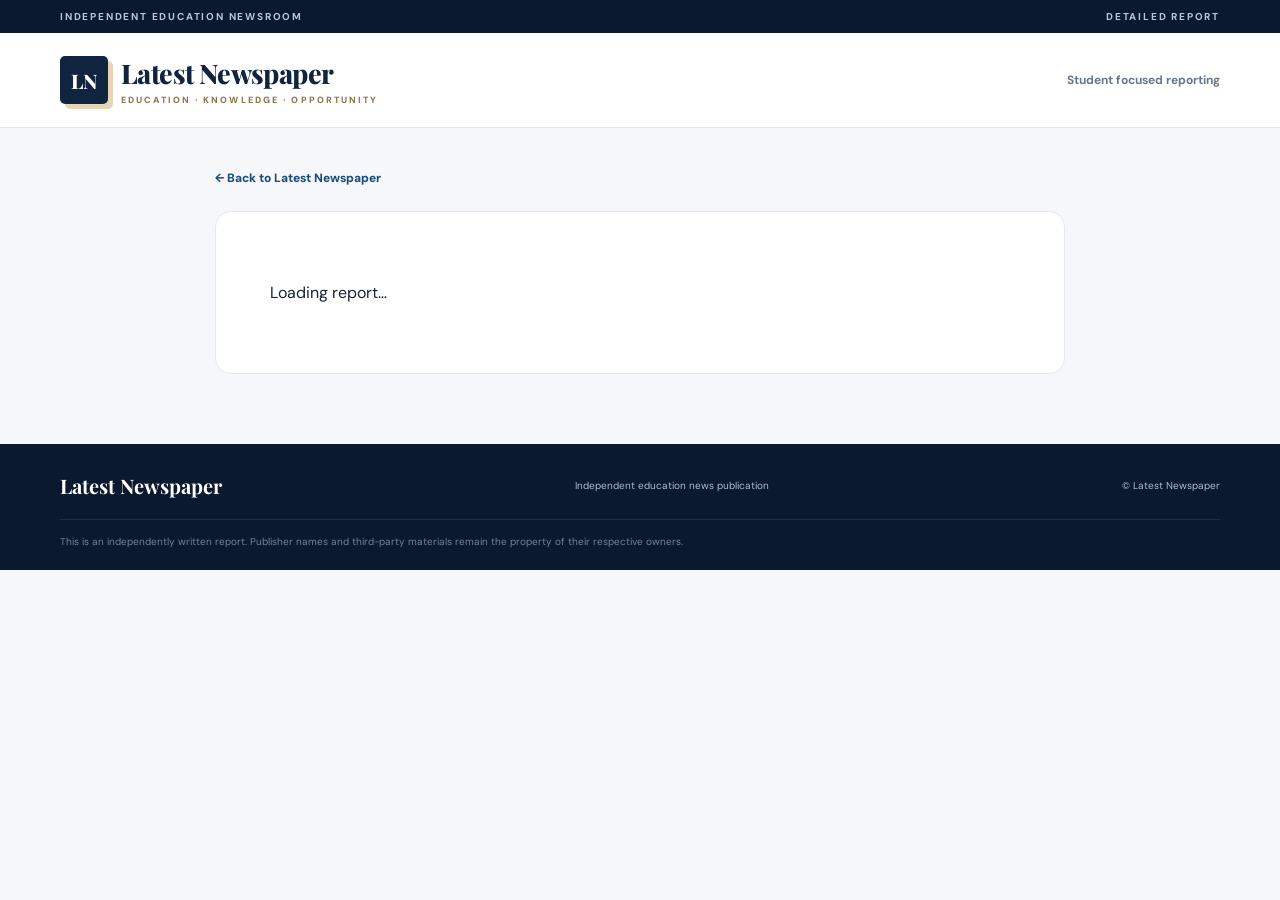
==== article.html @ 0f65c591 "feat: add internal article detail page" ====
<!doctype html>
<html lang="en">
<head>
  <meta charset="utf-8"><meta name="viewport" content="width=device-width,initial-scale=1">
  <meta name="theme-color" content="#10233f">
  <meta name="description" content="Read the full independent education news report on Latest Newspaper.">
  <title>News Report | Latest Newspaper</title>
  <link rel="preconnect" href="https://fonts.googleapis.com"><link rel="preconnect" href="https://fonts.gstatic.com" crossorigin>
  <link href="https://fonts.googleapis.com/css2?family=DM+Sans:wght@400;500;600;700;800&family=Playfair+Display:wght@600;700;800&display=swap" rel="stylesheet">
  <link rel="stylesheet" href="./styles.css">
  <style>
    .article-wrap{max-width:850px;margin:38px auto 70px}.back-link{display:inline-block;color:#1b4d7c;text-decoration:none;font-size:12px;font-weight:800;margin-bottom:25px}.article-paper{background:#fff;border:1px solid var(--line);border-radius:16px;padding:clamp(24px,5vw,54px)}.article-meta{display:flex;gap:12px;align-items:center;flex-wrap:wrap;margin-bottom:18px}.article-paper h1{font:700 clamp(30px,5vw,46px)/1.16 "Playfair Display",serif;color:var(--navy);margin:0 0 18px}.article-summary{font-size:17px;line-height:1.75;color:#53647a;border-left:3px solid var(--gold);padding:4px 0 4px 18px;margin:0 0 28px}.article-body{font-size:15px;line-height:1.9;color:#344256}.article-body p{margin:0 0 19px}.article-source{border-top:1px solid var(--line);margin-top:32px;padding-top:18px;font-size:11px;line-height:1.7;color:#7a8796}.article-error{text-align:center;padding:70px 20px;color:var(--muted)}
  </style>
</head>
<body>
  <div class="topline"><div class="wrap topline-inner"><span>INDEPENDENT EDUCATION NEWSROOM</span><span>DETAILED REPORT</span></div></div>
  <header class="masthead"><div class="wrap masthead-inner"><a class="brand" href="./"><span class="brand-mark">LN</span><span><strong>Latest Newspaper</strong><small>EDUCATION · KNOWLEDGE · OPPORTUNITY</small></span></a><div class="masthead-note">Student focused reporting</div></div></header>
  <main class="wrap article-wrap"><a class="back-link" href="./">← Back to Latest Newspaper</a><article id="article" class="article-paper" aria-live="polite"><p>Loading report…</p></article></main>
  <footer><div class="wrap footer-inner"><a class="footer-brand" href="./">Latest Newspaper</a><span>Independent education news publication</span><span>© <span id="year"></span> Latest Newspaper</span></div><div class="wrap footer-note">This is an independently written report. Publisher names and third-party materials remain the property of their respective owners.</div></footer>
  <script src="./article.js" defer></script>
</body></html>
---- styles.css ----
:root{--navy:#10233f;--navy2:#18375d;--ink:#172235;--muted:#697789;--line:#e5e9ef;--paper:#f5f7fa;--gold:#c79b52;--white:#fff;--radius:18px}*{box-sizing:border-box}html{scroll-behavior:smooth}body{margin:0;background:var(--paper);color:var(--ink);font-family:"DM Sans",sans-serif}.wrap{width:min(1160px,calc(100% - 40px));margin:auto}.topline{background:#0a192d;color:#b9c7d9;font-size:10px;letter-spacing:1.8px;font-weight:700}.topline-inner{display:flex;justify-content:space-between;padding:10px 0}.masthead{background:#fff;border-bottom:1px solid var(--line)}.masthead-inner{min-height:94px;display:flex;align-items:center;justify-content:space-between}.brand{display:flex;align-items:center;gap:13px;text-decoration:none;color:var(--navy)}.brand-mark{height:48px;width:48px;background:var(--navy);color:#fff;display:grid;place-items:center;font-family:"Playfair Display",serif;font-size:20px;font-weight:800;border-radius:5px;box-shadow:5px 5px 0 #e7d5b8}.brand strong{display:block;font:800 27px "Playfair Display",serif;letter-spacing:-.6px}.brand small{display:block;margin-top:3px;color:#8b744e;font-size:9px;letter-spacing:2.1px;font-weight:800}.masthead-note{font-size:12px;color:var(--muted);font-weight:700}.live-dot{display:inline-block;width:7px;height:7px;background:#2b9a71;border-radius:50%;margin-right:7px}.divider{padding:0 9px;color:#c8ced6}.nav{background:var(--navy);position:sticky;top:0;z-index:20;box-shadow:0 5px 18px #0a192d18}.nav-inner{display:flex;gap:4px;overflow:auto;scrollbar-width:none}.nav-inner::-webkit-scrollbar{display:none}.nav-link{flex:none;background:transparent;color:#d6e0ec;border:0;padding:16px 14px;font:700 12px "DM Sans",sans-serif;cursor:pointer;border-bottom:3px solid transparent}.nav-link:hover,.nav-link.active{color:#fff;border-bottom-color:var(--gold)}.page{padding-bottom:56px}.intro{margin:34px 0 44px;background:linear-gradient(115deg,#10233f,#1d4168);color:#fff;min-height:260px;padding:40px 46px;display:flex;justify-content:space-between;align-items:center;border-radius:var(--radius);overflow:hidden;position:relative}.intro:after{content:"";position:absolute;width:380px;height:380px;border:1px solid #ffffff18;border-radius:50%;right:210px;top:-200px;box-shadow:0 0 0 45px #ffffff08,0 0 0 90px #ffffff05}.eyebrow{font-size:10px;letter-spacing:2px;font-weight:800;color:var(--gold);margin:0 0 11px}.intro h1{font:700 clamp(36px,5vw,54px)/1.04 "Playfair Display",serif;margin:0;letter-spacing:-1px}.intro h1 em{color:#e3c38e;font-weight:600}.intro-copy{color:#c2d0df;font-size:14px;max-width:440px;line-height:1.7;margin:15px 0 0}.intro-side{z-index:1;border-left:1px solid #ffffff35;padding:10px 0 10px 30px;min-width:220px}.issue-label{font-size:9px;letter-spacing:1.7px;color:#e2c18b;font-weight:800}.intro-side strong{display:block;font:600 22px/1.35 "Playfair Display",serif;margin:13px 0}.issue-date{font-size:11px;color:#b7c8d9}.tools{margin-bottom:18px}.section-heading{display:flex;align-items:end;justify-content:space-between}.section-heading h2,.about-strip h2{font:700 30px "Playfair Display",serif;margin:0;color:var(--navy)}.story-count{font-size:12px;color:var(--muted);padding-bottom:5px}.search-row{display:flex;gap:10px;margin-top:20px}.searchbox{display:flex;align-items:center;gap:12px;background:#fff;border:1px solid var(--line);border-radius:10px;padding:0 15px;flex:1;color:#8b97a7}.searchbox span{font-size:24px}.searchbox input{border:0;outline:0;width:100%;height:48px;font:500 13px "DM Sans",sans-serif;color:var(--ink);background:transparent}.refresh-btn{border:1px solid #d7dee8;background:#fff;color:var(--navy);border-radius:10px;padding:0 18px;font:700 12px "DM Sans",sans-serif;cursor:pointer}.refresh-btn:hover{background:var(--navy);color:#fff}.status{font-size:11px;color:var(--muted);margin:14px 0}.news-grid{display:grid;grid-template-columns:repeat(3,1fr);gap:17px}.news-card{background:#fff;border:1px solid var(--line);border-radius:14px;padding:22px;min-height:218px;display:flex;flex-direction:column;transition:transform .2s,box-shadow .2s}.news-card:hover{transform:translateY(-3px);box-shadow:0 12px 28px #15294310}.news-card.featured{grid-column:span 2;background:#fffdf9;border-color:#e8ddcb}.card-meta{display:flex;justify-content:space-between;gap:10px;align-items:center;margin-bottom:15px}.tag{font-size:9px;letter-spacing:1.1px;text-transform:uppercase;font-weight:800;color:#8a6737;background:#f5eddf;padding:6px 8px;border-radius:4px}.date{font-size:10px;color:#8994a2}.news-card h3{font:700 19px/1.35 "Playfair Display",serif;color:var(--navy);margin:0 0 12px}.news-card.featured h3{font-size:25px;max-width:650px}.summary{font-size:12px;line-height:1.65;color:#647184;margin:0 0 20px}.card-bottom{margin-top:auto;display:flex;justify-content:space-between;align-items:center;gap:12px}.source{font-size:10px;color:#8b96a4;font-weight:700}.read-link{font-size:11px;color:#1b4d7c;font-weight:800;text-decoration:none}.read-link:hover{text-decoration:underline}.empty-state{padding:55px 20px;text-align:center;color:var(--muted)}.empty-state strong,.empty-state span{display:block}.empty-state span{font-size:12px;margin-top:7px}.study-promo{margin:55px 0 45px;background:#e9eef4;border-radius:var(--radius);padding:34px 40px;display:flex;align-items:center;justify-content:space-between;overflow:hidden}.promo-copy{max-width:640px}.promo-copy h2{font:700 29px "Playfair Display",serif;color:var(--navy);margin:0 0 10px}.promo-copy>p:not(.eyebrow){font-size:13px;line-height:1.7;color:#647184;margin:0 0 18px}.promo-link{display:inline-flex;gap:12px;align-items:center;background:var(--navy);color:#fff;text-decoration:none;padding:12px 17px;border-radius:7px;font-size:12px;font-weight:800}.promo-link:hover{background:#244c78}.promo-stamp{width:126px;height:126px;border:1px solid #b8c5d3;border-radius:50%;display:flex;flex-direction:column;align-items:center;justify-content:center;color:#8a6737;transform:rotate(-12deg);flex:none}.promo-stamp strong{font:800 25px "Playfair Display",serif;color:var(--navy)}.promo-stamp span{font-size:8px;letter-spacing:2px;font-weight:800}.about-strip{border-top:1px solid var(--line);padding-top:27px;display:grid;grid-template-columns:1fr 1fr;gap:40px;align-items:center}.about-strip h2{font-size:24px}.about-strip>p{font-size:12px;line-height:1.8;color:var(--muted);margin:0}footer{background:#0a192d;color:#aebdd0;padding:28px 0 20px}.footer-inner{display:flex;justify-content:space-between;align-items:center;gap:15px}.footer-brand{font:700 20px "Playfair Display",serif;color:#fff;text-decoration:none}.footer-inner span{font-size:10px}.footer-note{font-size:10px;line-height:1.6;color:#71849c;border-top:1px solid #ffffff18;margin-top:20px;padding-top:14px}@media(max-width:800px){.news-grid{grid-template-columns:repeat(2,1fr)}.intro{padding:32px}.intro-side{min-width:175px;padding-left:20px}.masthead-note{font-size:10px}.brand strong{font-size:23px}}@media(max-width:580px){.wrap{width:min(100% - 28px,1160px)}.topline-inner{font-size:8px;letter-spacing:1px}.masthead-inner{min-height:78px}.brand-mark{height:40px;width:40px}.brand strong{font-size:19px}.brand small{font-size:7px;letter-spacing:1.4px}.masthead-note{font-size:0}.masthead-note .live-dot{font-size:0}.divider{display:none}.nav-link{padding:14px 11px;font-size:11px}.intro{display:block;margin:22px 0 32px;padding:29px 24px}.intro h1{font-size:39px}.intro-side{border-left:0;border-top:1px solid #ffffff35;margin-top:23px;padding:17px 0 0;min-width:0}.intro-side strong{font-size:18px;margin:7px 0}.section-heading h2{font-size:26px}.story-count{font-size:10px}.searchbox input{height:44px;font-size:11px}.refresh-btn{padding:0 12px}.news-grid{grid-template-columns:1fr;gap:12px}.news-card,.news-card.featured{grid-column:auto;min-height:0;padding:19px}.news-card.featured h3{font-size:21px}.study-promo{margin:38px 0;padding:25px 22px}.promo-stamp{width:82px;height:82px}.promo-stamp strong{font-size:17px}.promo-stamp span{font-size:6px}.promo-copy h2{font-size:23px}.about-strip{grid-template-columns:1fr;gap:12px}.footer-inner{flex-wrap:wrap}.footer-inner span{width:100%}}

/* Commercial advertising inventory */
.ad-banner{position:relative;display:flex;min-height:104px;align-items:center;justify-content:center;flex-direction:column;gap:7px;padding:18px 22px;margin:22px 0;background:#fff;border:1px dashed #c8d1dc;border-radius:12px;text-align:center;color:#66758a}
.ad-label{font-size:9px;letter-spacing:1.8px;font-weight:800;color:#8a6737}
.ad-placeholder{font:600 14px "DM Sans",sans-serif;color:#65758a}
.ad-dimensions{font-size:9px;color:#98a2af}
.ad-leaderboard{min-height:112px;margin:0 0 36px}
.ad-footer{min-height:120px;margin:38px 0 0}
.ad-infeed{grid-column:1/-1;min-height:100px;margin:0;background:#f0f3f7}
@media(max-width:580px){.ad-banner{min-height:88px;padding:14px}.ad-leaderboard{margin-bottom:28px}.ad-infeed{min-height:86px}.ad-footer{margin-top:28px}}
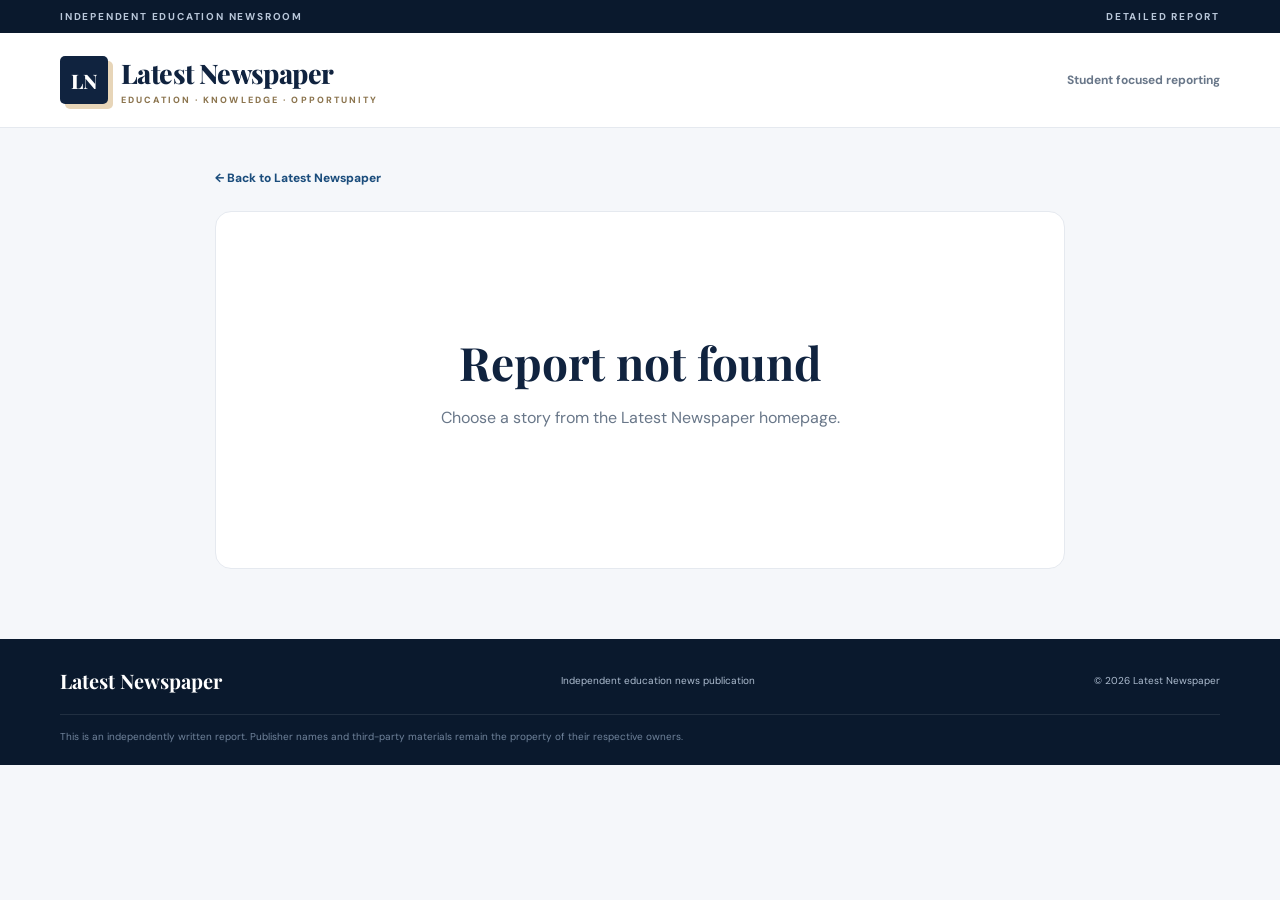
==== commit 8ec94473: "Add accessible read-aloud controls to article page" ====
--- a/article.html
+++ b/article.html
@@ -9,7 +9,7 @@
   <link href="https://fonts.googleapis.com/css2?family=DM+Sans:wght@400;500;600;700;800&family=Playfair+Display:wght@600;700;800&display=swap" rel="stylesheet">
   <link rel="stylesheet" href="./styles.css">
   <style>
-    .article-wrap{max-width:850px;margin:38px auto 70px}.back-link{display:inline-block;color:#1b4d7c;text-decoration:none;font-size:12px;font-weight:800;margin-bottom:25px}.article-paper{background:#fff;border:1px solid var(--line);border-radius:16px;padding:clamp(24px,5vw,54px)}.article-meta{display:flex;gap:12px;align-items:center;flex-wrap:wrap;margin-bottom:18px}.article-paper h1{font:700 clamp(30px,5vw,46px)/1.16 "Playfair Display",serif;color:var(--navy);margin:0 0 18px}.article-summary{font-size:17px;line-height:1.75;color:#53647a;border-left:3px solid var(--gold);padding:4px 0 4px 18px;margin:0 0 28px}.article-body{font-size:15px;line-height:1.9;color:#344256}.article-body p{margin:0 0 19px}.article-source{border-top:1px solid var(--line);margin-top:32px;padding-top:18px;font-size:11px;line-height:1.7;color:#7a8796}.article-error{text-align:center;padding:70px 20px;color:var(--muted)}
+    .article-wrap{max-width:850px;margin:38px auto 70px}.back-link{display:inline-block;color:#1b4d7c;text-decoration:none;font-size:12px;font-weight:800;margin-bottom:25px}.article-paper{background:#fff;border:1px solid var(--line);border-radius:16px;padding:clamp(24px,5vw,54px)}.article-meta{display:flex;gap:12px;align-items:center;flex-wrap:wrap;margin-bottom:18px}.article-paper h1{font:700 clamp(30px,5vw,46px)/1.16 "Playfair Display",serif;color:var(--navy);margin:0 0 18px}.article-summary{font-size:17px;line-height:1.75;color:#53647a;border-left:3px solid var(--gold);padding:4px 0 4px 18px;margin:0 0 28px}.article-body{font-size:15px;line-height:1.9;color:#344256}.article-body p{margin:0 0 19px}.article-source{border-top:1px solid var(--line);margin-top:32px;padding-top:18px;font-size:11px;line-height:1.7;color:#7a8796}.article-error{text-align:center;padding:70px 20px;color:var(--muted)}\n    .listen-tools{display:flex;align-items:center;gap:10px;flex-wrap:wrap;margin:0 0 26px}.listen-btn,.stop-btn{border:0;border-radius:8px;padding:11px 16px;font:700 12px "DM Sans",sans-serif;cursor:pointer}.listen-btn{background:var(--navy);color:#fff}.listen-btn:hover{background:#244c78}.stop-btn{background:#edf1f5;color:var(--navy)}.listen-status{font-size:11px;color:var(--muted)}
   </style>
 </head>
 <body>
